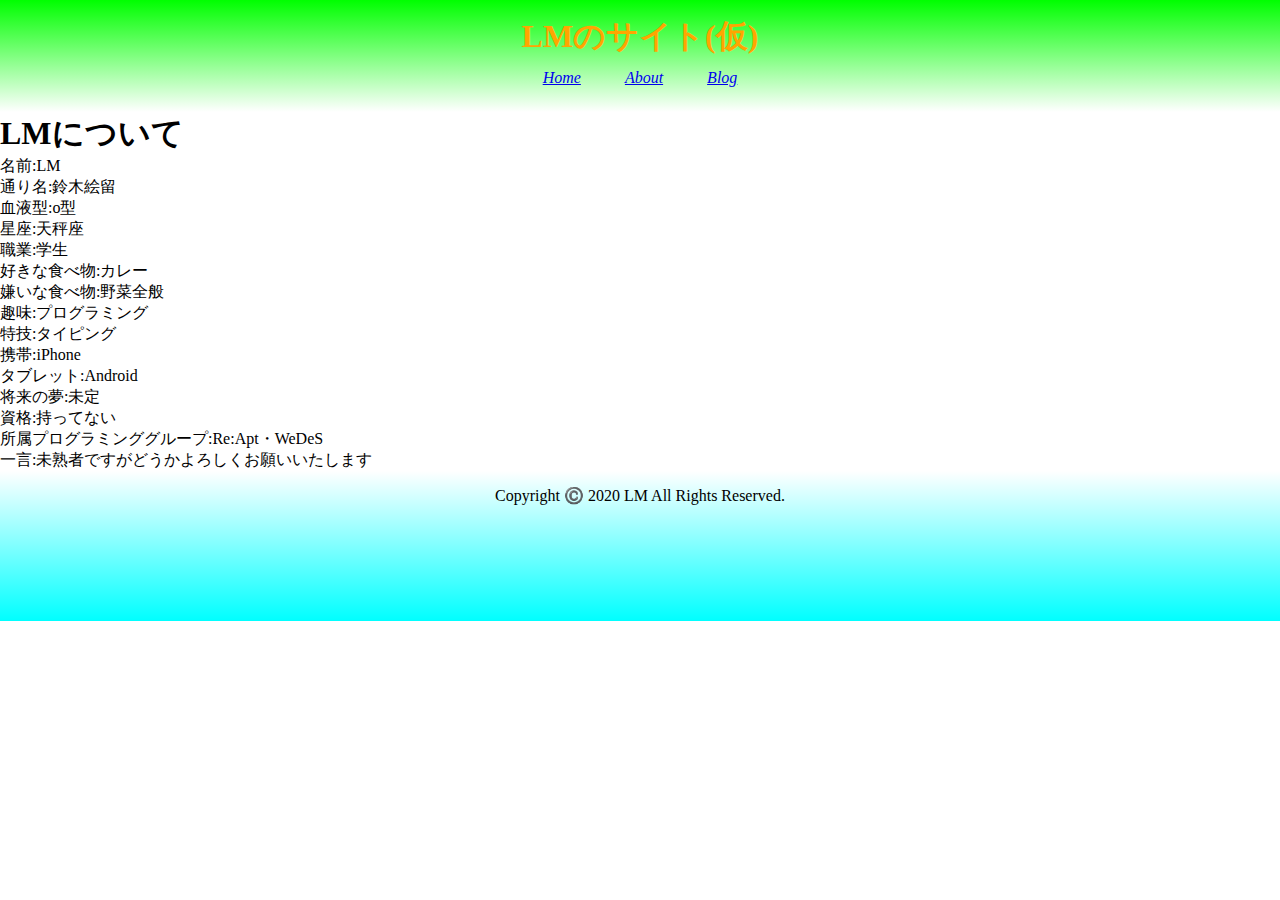
==== About.html @ c38151df "Create New File" ====
<!DOCTYPE html>
<html lang="ja" dir="ltr">
  <head>
    <meta charset="utf-8">
    <meta http-equiv="X-UA=Compatible" content="IE=edge" />
    <meta name="viewport" content="width=device-width,inital-scale=1" />
    <meta name="description" content="プログラミング初心者のLMが書いたサイトです!" />
    <meta name="robots" content="noindex,nofollow"　/>
    <link rel="stylesheet" href="style.css" />
    <script src="script.js" charset="utf-8"></script>
    <meta name="format-detection" content="email=no,telephone=no,address=no" />
    <title>LMのサイト(仮)</title>
  </head>
  <body>
    <header>
    <h1 class="headline">
      LMのサイト(仮)
    </h1>
    <ul class="nav-list">
      <li class="nav-list-item">
        <a href="index.html">Home</a>
      </li>
      <li class="nav-list-item">
        <a href="About.html">About</a>
      </li>
      <li class="nav-list-item">
        <a href= "https://cold-arita-2802.verse.jp/Blog" >Blog</a>
      </li>
    </ul>
    </header>
    <h1>LMについて</h1>
    <ol>
      <li>名前:LM</li>
      <li>通り名:鈴木絵留</li>
      <li>血液型:o型</li>
      <li>星座:天秤座</li>
      <li>職業:学生</li>
      <li>好きな食べ物:カレー</li>
      <li>嫌いな食べ物:野菜全般</li>
      <li>趣味:プログラミング</li>
      <li>特技:タイピング</li>
      <li>携帯:iPhone</li>
      <li>タブレット:Android</li>
      <li>将来の夢:未定</li>
      <li>資格:持ってない</li>
      <li>所属プログラミンググループ:Re:Apt・WeDeS</li>
      <li>一言:未熟者ですがどうかよろしくお願いいたします</li>
    </ol>
    <footer>
      <p>Copyright ©️ 2020 LM All Rights Reserved.</p>
    </footer>
  </body>
</html>
---- style.css ----
* {
  margin: 0; padding: 0;
}
header {
  width: 100%;
  padding: 15px 0;
  margin: 0 auto;
  text-align: center;
  background: linear-gradient(#00ff00,#ffffff)
}
h1.headline{
  font-size: 32px;
  color:#ffa500
}
.nav-list {
  text-align: center;
  padding: 10px 0;
  margin: 0 auto;
  color: #696969
}
.nav-list-item {
  list-style: none;
  display: inline-block;
  margin: 0 20px;
  font-style: italic;
  color: #696969
}
footer {
  width: 100%;
  height: 120px;
  text-align: center;
  padding: 15px 0;
  background: linear-gradient(#ffffff,#00ffff)
}
.footer-text {
  color: #fff;
}
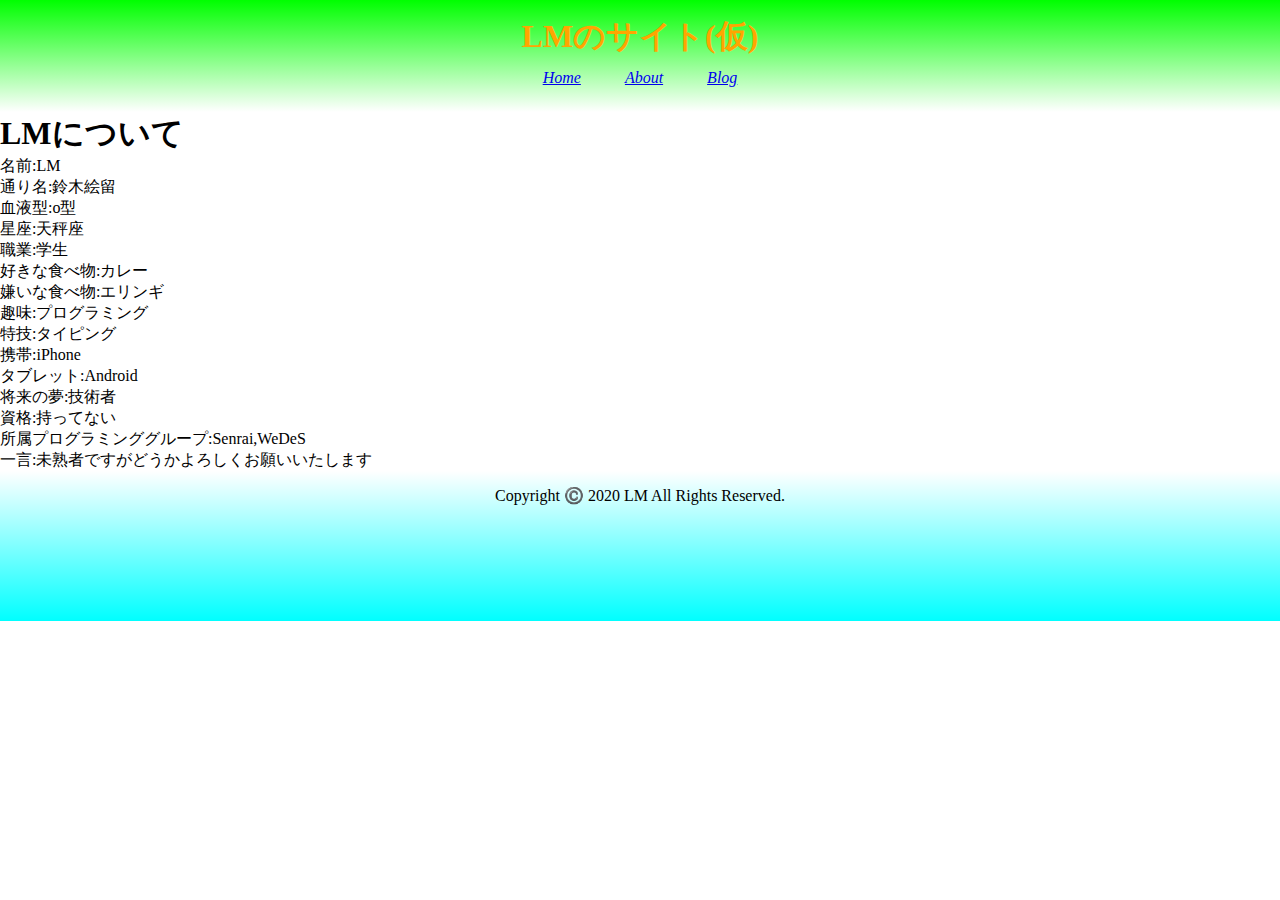
==== commit f7353d18: "Update1" ====
--- a/About.html
+++ b/About.html
@@ -36,14 +36,14 @@
       <li>星座:天秤座</li>
       <li>職業:学生</li>
       <li>好きな食べ物:カレー</li>
-      <li>嫌いな食べ物:野菜全般</li>
+      <li>嫌いな食べ物:エリンギ</li>
       <li>趣味:プログラミング</li>
       <li>特技:タイピング</li>
       <li>携帯:iPhone</li>
       <li>タブレット:Android</li>
-      <li>将来の夢:未定</li>
+      <li>将来の夢:技術者</li>
       <li>資格:持ってない</li>
-      <li>所属プログラミンググループ:Re:Apt・WeDeS</li>
+      <li>所属プログラミンググループ:Senrai,WeDeS</li>
       <li>一言:未熟者ですがどうかよろしくお願いいたします</li>
     </ol>
     <footer>
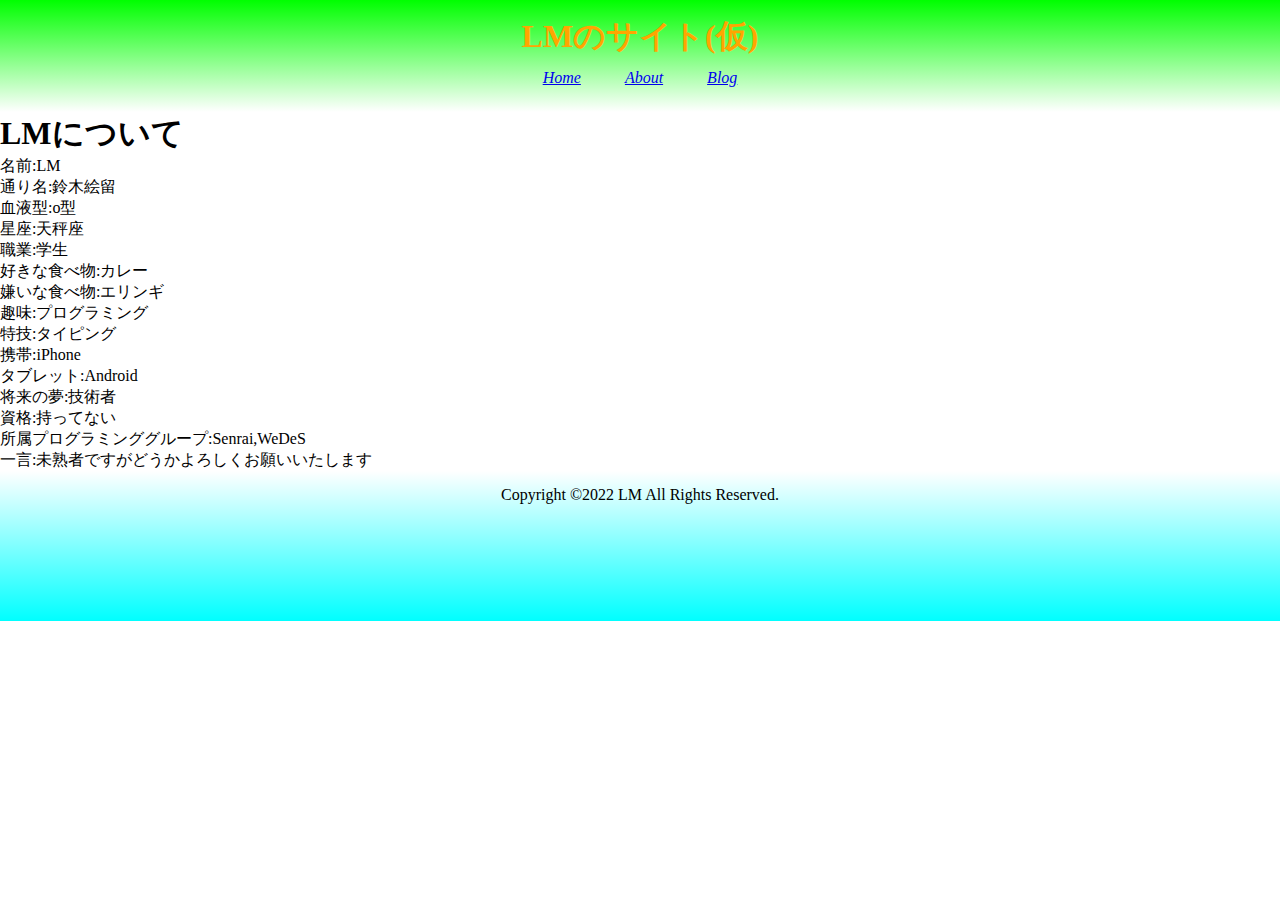
==== commit e5e177ca: "copyright update" ====
--- a/About.html
+++ b/About.html
@@ -47,7 +47,7 @@
       <li>一言:未熟者ですがどうかよろしくお願いいたします</li>
     </ol>
     <footer>
-      <p>Copyright ©️ 2020 LM All Rights Reserved.</p>
+      <p>Copyright &copy;2022 LM All Rights Reserved.</p>
     </footer>
   </body>
 </html>
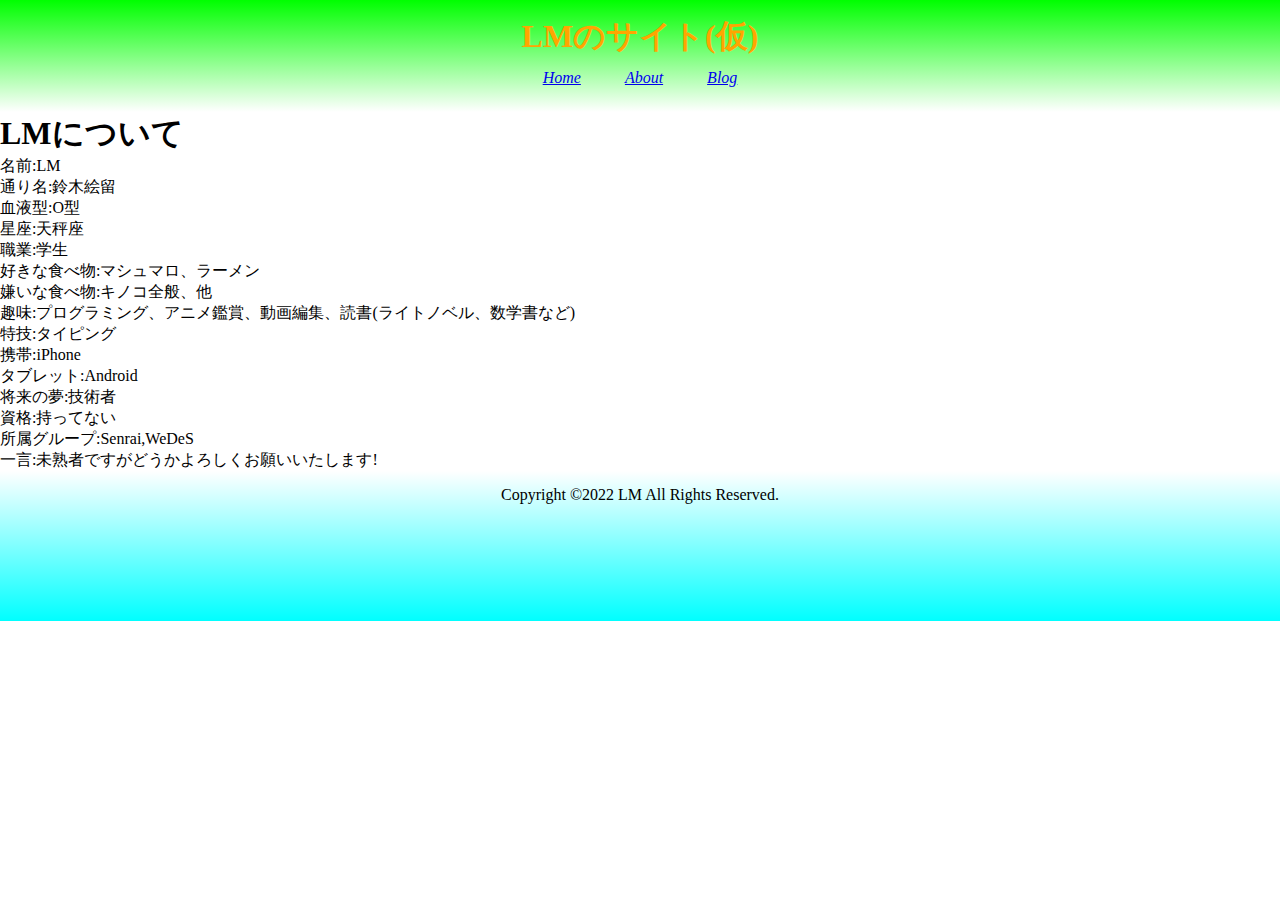
==== commit aca0257d: "更新" ====
--- a/About.html
+++ b/About.html
@@ -32,19 +32,19 @@
     <ol>
       <li>名前:LM</li>
       <li>通り名:鈴木絵留</li>
-      <li>血液型:o型</li>
+      <li>血液型:O型</li>
       <li>星座:天秤座</li>
       <li>職業:学生</li>
-      <li>好きな食べ物:カレー</li>
-      <li>嫌いな食べ物:エリンギ</li>
-      <li>趣味:プログラミング</li>
+      <li>好きな食べ物:マシュマロ、ラーメン</li>
+      <li>嫌いな食べ物:キノコ全般、他</li>
+      <li>趣味:プログラミング、アニメ鑑賞、動画編集、読書(ライトノベル、数学書など)</li>
       <li>特技:タイピング</li>
       <li>携帯:iPhone</li>
       <li>タブレット:Android</li>
       <li>将来の夢:技術者</li>
       <li>資格:持ってない</li>
-      <li>所属プログラミンググループ:Senrai,WeDeS</li>
-      <li>一言:未熟者ですがどうかよろしくお願いいたします</li>
+      <li>所属グループ:Senrai,WeDeS</li>
+      <li>一言:未熟者ですがどうかよろしくお願いいたします!</li>
     </ol>
     <footer>
       <p>Copyright &copy;2022 LM All Rights Reserved.</p>
